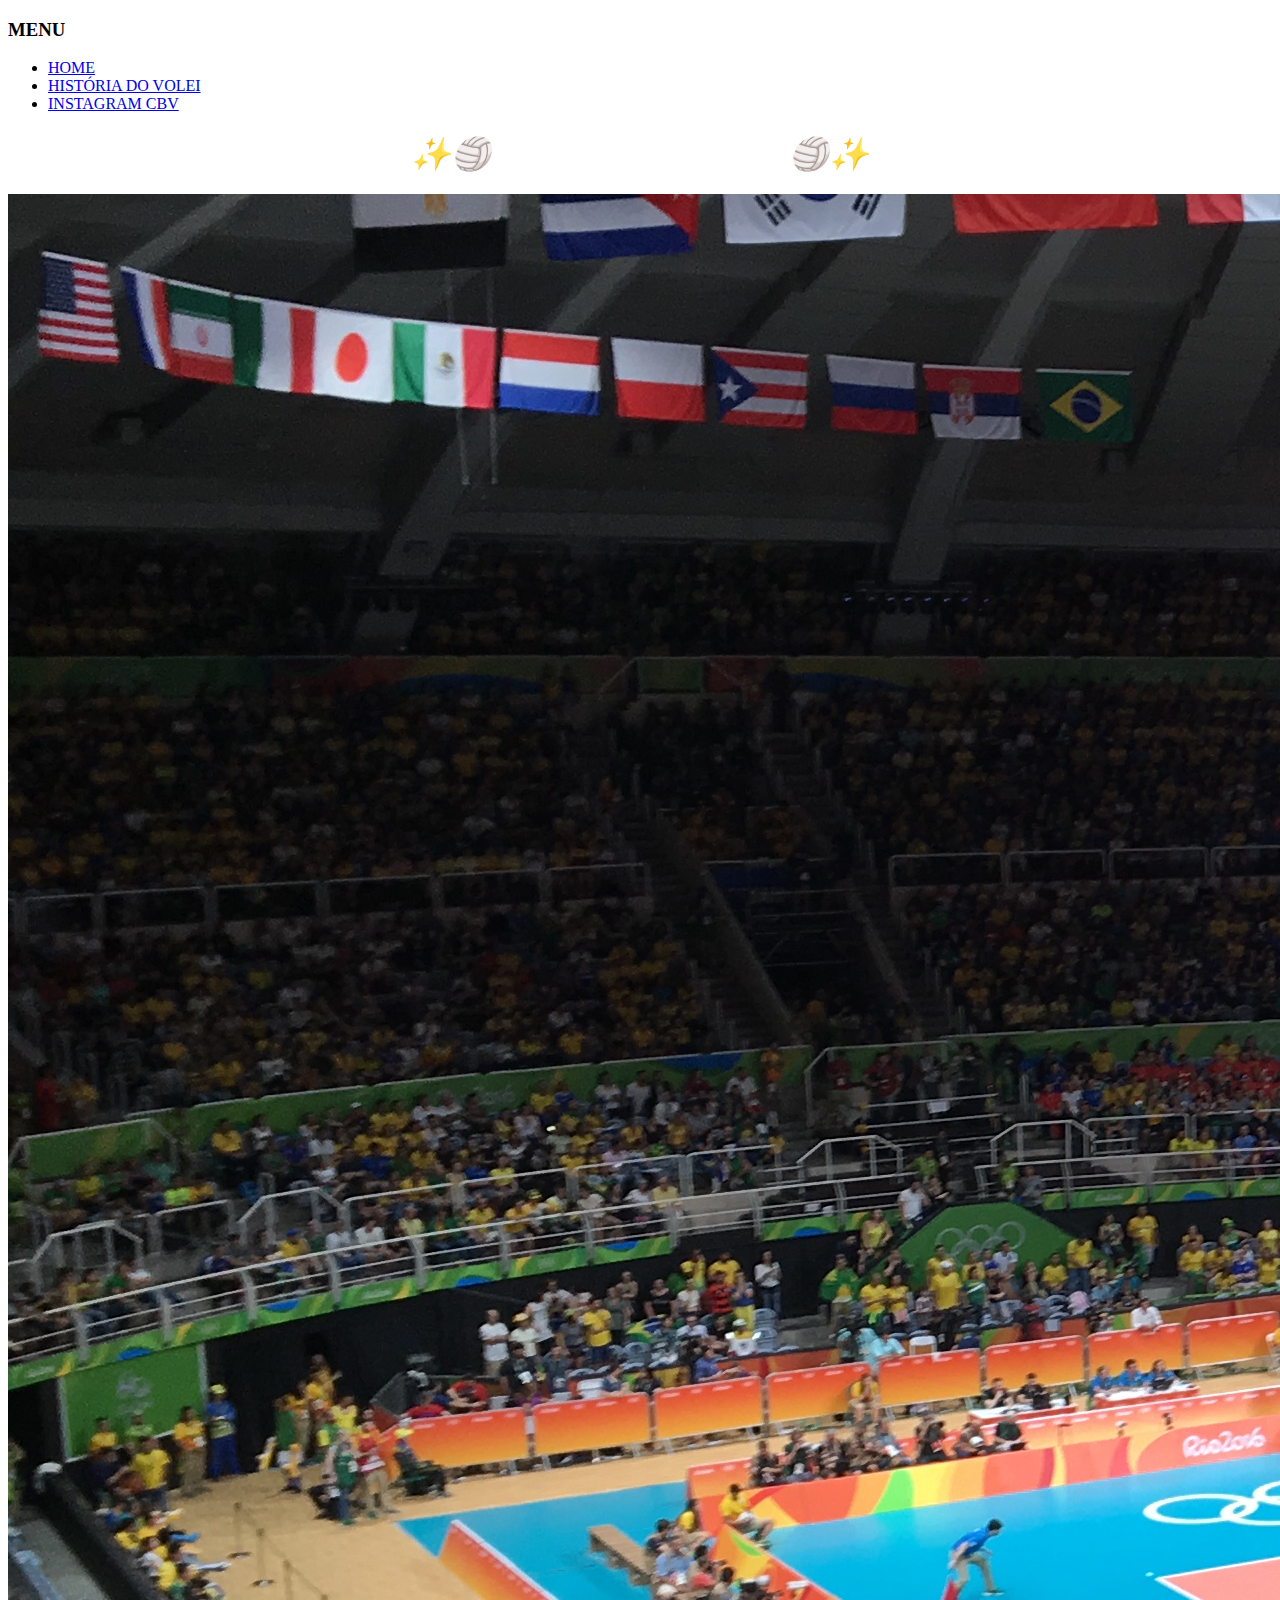
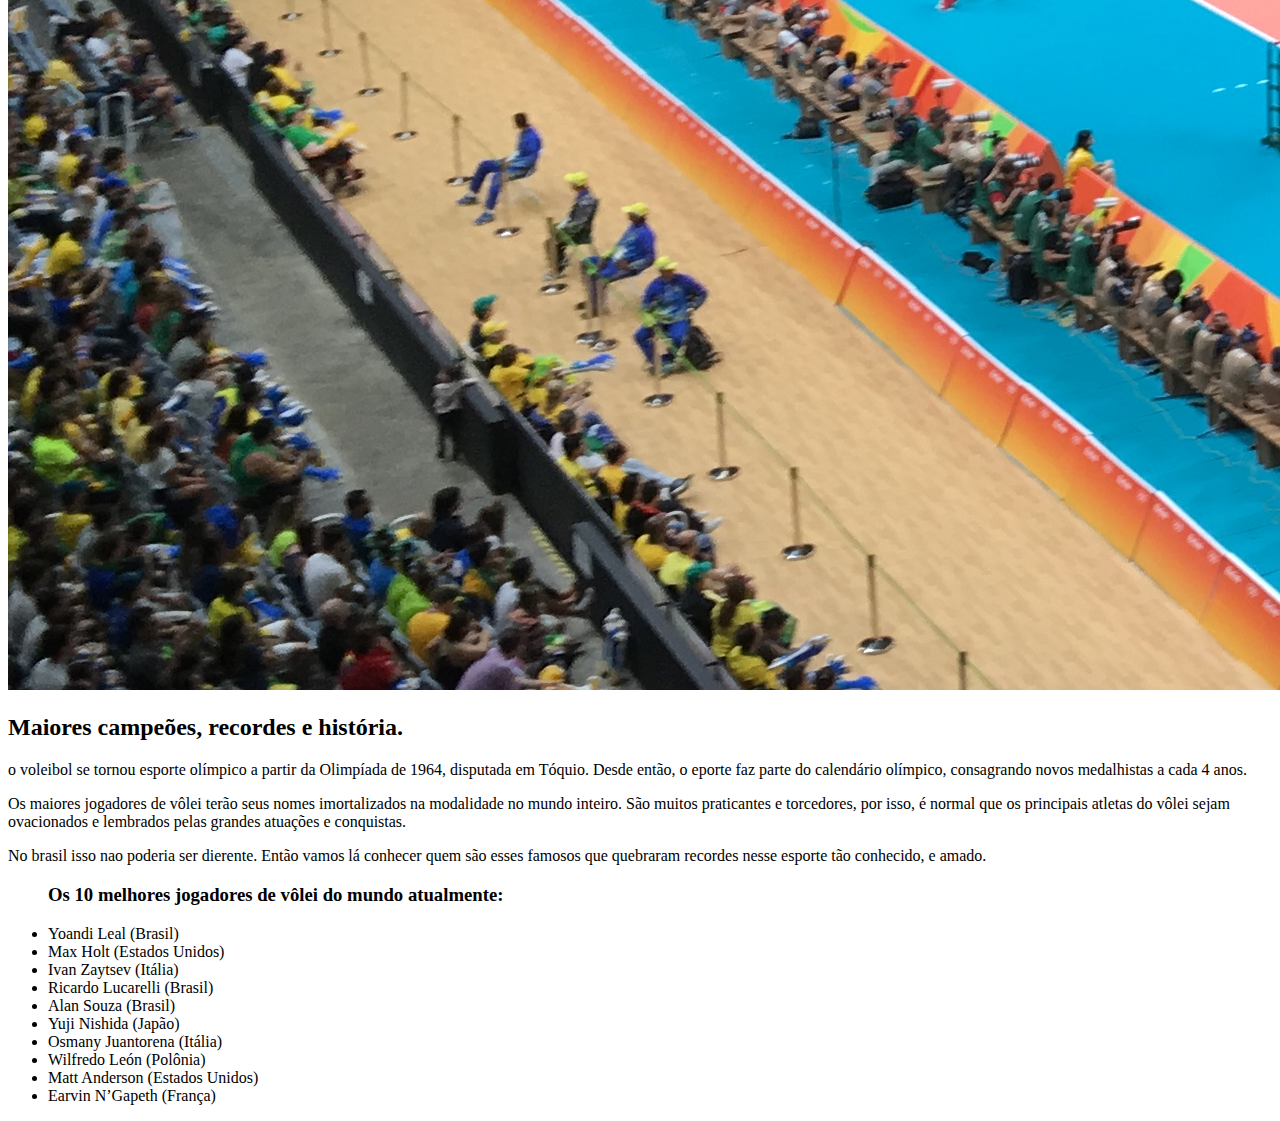
==== index.html @ f510e4c3 "Create index.html" ====
<!DOCTYPE html>
<html lang="pt-br">
<head>
    <meta charset="UTF-8">
    <meta http-equiv="X-UA-Compatible" content="IE=edge">
    <meta name="viewport" content="width=device-width, initial-scale=1.0">
    <title>voleibol</title>
    <link rel="stylesheet" href="julia.css">
</head>
<body>
    <header>
        <h3> MENU </h3>
        <nav>
        <ul>
        <li> <a href="index.html"> HOME</a> </li>
        <li><a href="historiavolei.html"> HISTÓRIA DO VOLEI</a> </li>
           <li> <a href="https://www.instagram.com/cbvolei/"> INSTAGRAM CBV </a> </li>
            
    </ul>

        </nav>
            </header>
    <h1>✨🏐 Vôlei nas Olimpíadas 🏐✨</h1>
    <div class="imagemcentralizada"></div>
    <img class="imagem1" src="imagem1.jpg">

    <h2>      Maiores campeões, recordes e história. </h2>
    <p class="paragrafo1"> o voleibol se tornou esporte olímpico a partir da Olimpíada de 1964, disputada em Tóquio. Desde então, o eporte faz parte do calendário olímpico, consagrando novos medalhistas a cada 4 anos.</p>
    <p class="paragrafo2">      Os maiores jogadores de vôlei terão seus nomes imortalizados na modalidade no mundo inteiro. São muitos praticantes e torcedores, por isso, é normal que os principais atletas do vôlei sejam ovacionados e lembrados pelas grandes atuações e conquistas. </p>
    <p class="paragrafo3"> No brasil isso nao poderia ser dierente. Então vamos lá conhecer quem são esses famosos que quebraram recordes nesse esporte tão conhecido, e amado.</p>
    <p> </p>
    <ul>
        <h3>Os 10 melhores jogadores de vôlei do mundo atualmente:</h3>
        <li>Yoandi Leal (Brasil)</li>
        <li>Max Holt (Estados Unidos)</li>
        <li>Ivan Zaytsev (Itália)</li>
        <li>Ricardo Lucarelli (Brasil)</li>
        <li>Alan Souza (Brasil) </li>
        <li>Yuji Nishida (Japão)</li>
        <li>Osmany Juantorena (Itália)</li>
        <li>Wilfredo León (Polônia)</li>
        <li>Matt Anderson (Estados Unidos)</li>
        <li>Earvin N’Gapeth (França)</li>
---- julia.css ----
h1 {
    color:rgba(255, 255, 255, 0.89)
}
h1 {
    text-align: center;
    background-color: rgba(253, 252, 252, 0);
    font-style: oblique;
}
h3 { color: #0000ff
p {
    text-align: center;
    font-size: medium;
}
strong {
    font-size: larger;
}

body {
    background-color: rgba(6, 177, 245, 0.856);
    
}
.paragrafo1 {
    color:rgb(255,255,255)
    
}
.paragrafo2 {
    background-color: rgba(128, 29, 29, 0)
}
.imagem1 {
    image-orientation: center; 
    width: 1349px;
}
h2 {
    color:rgb(250, 234, 6)
}
nav a {
    
   color:rgb(250, 234, 6)

}
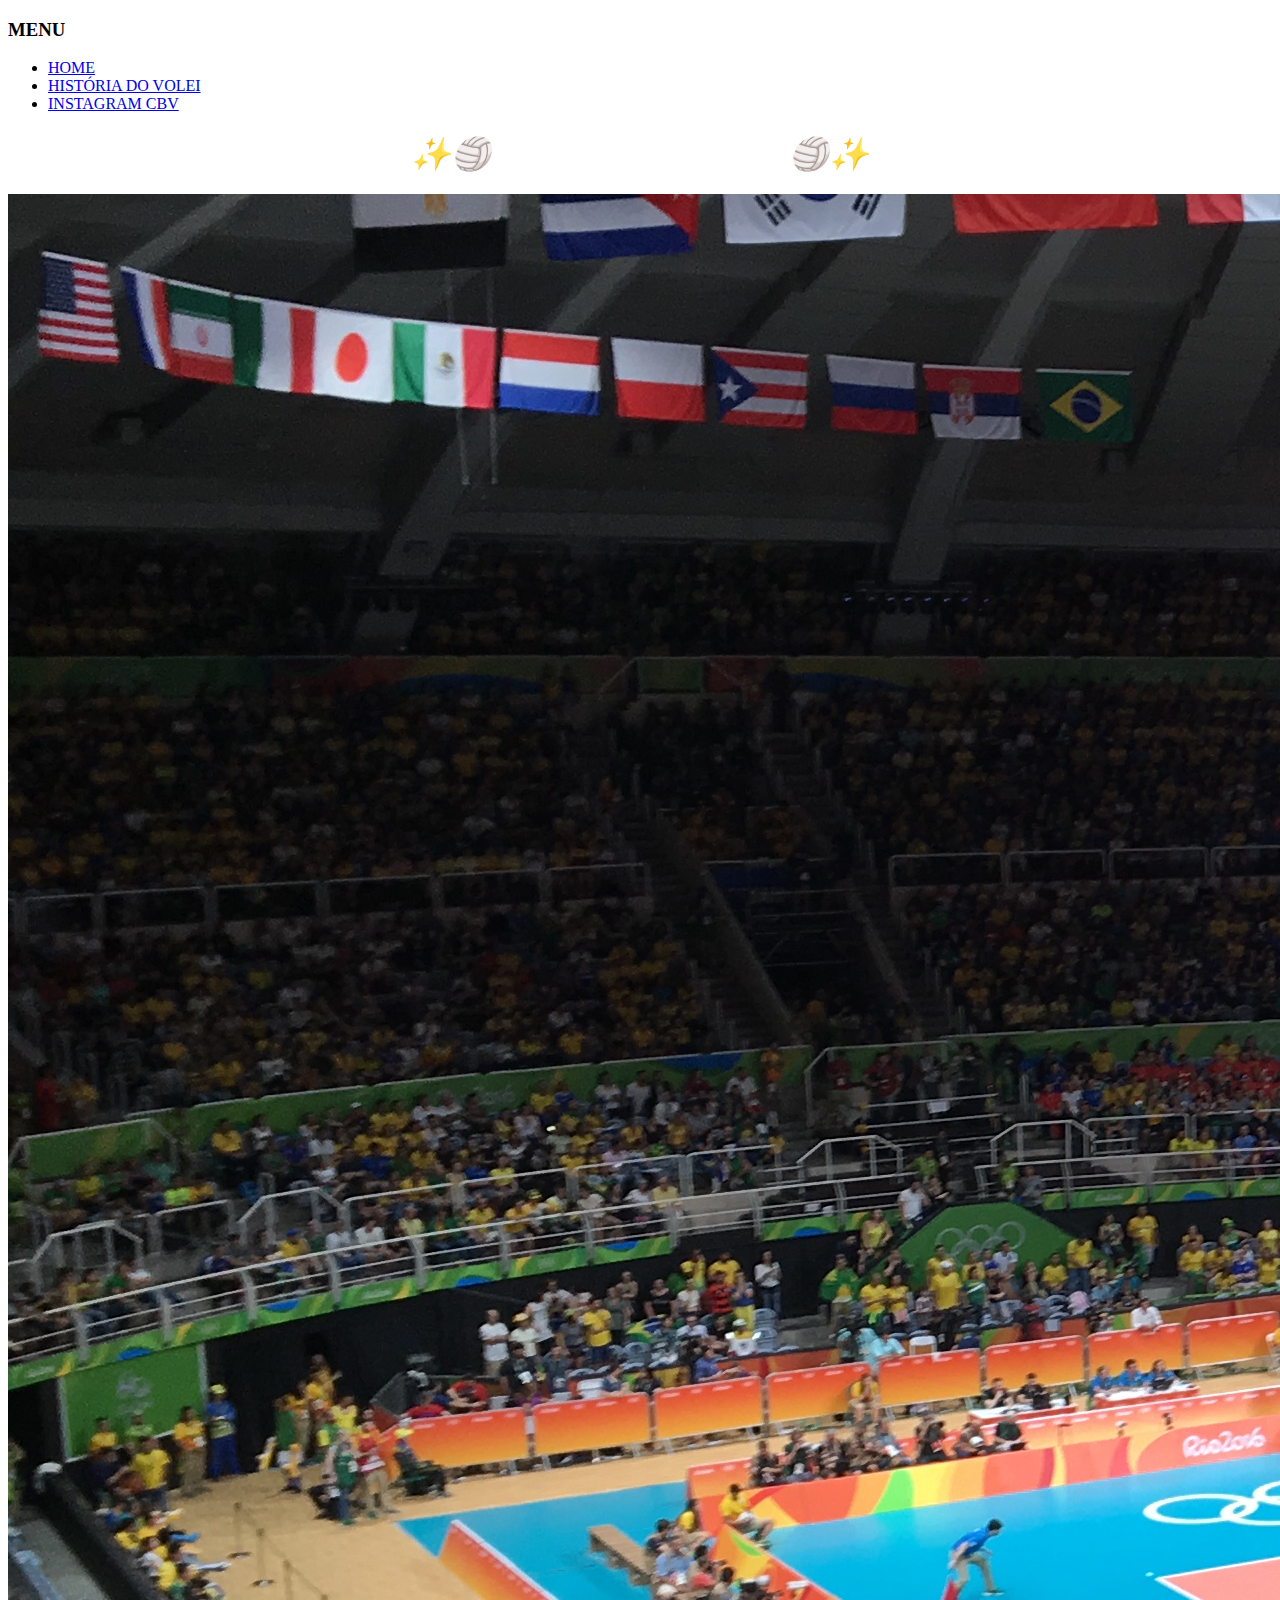
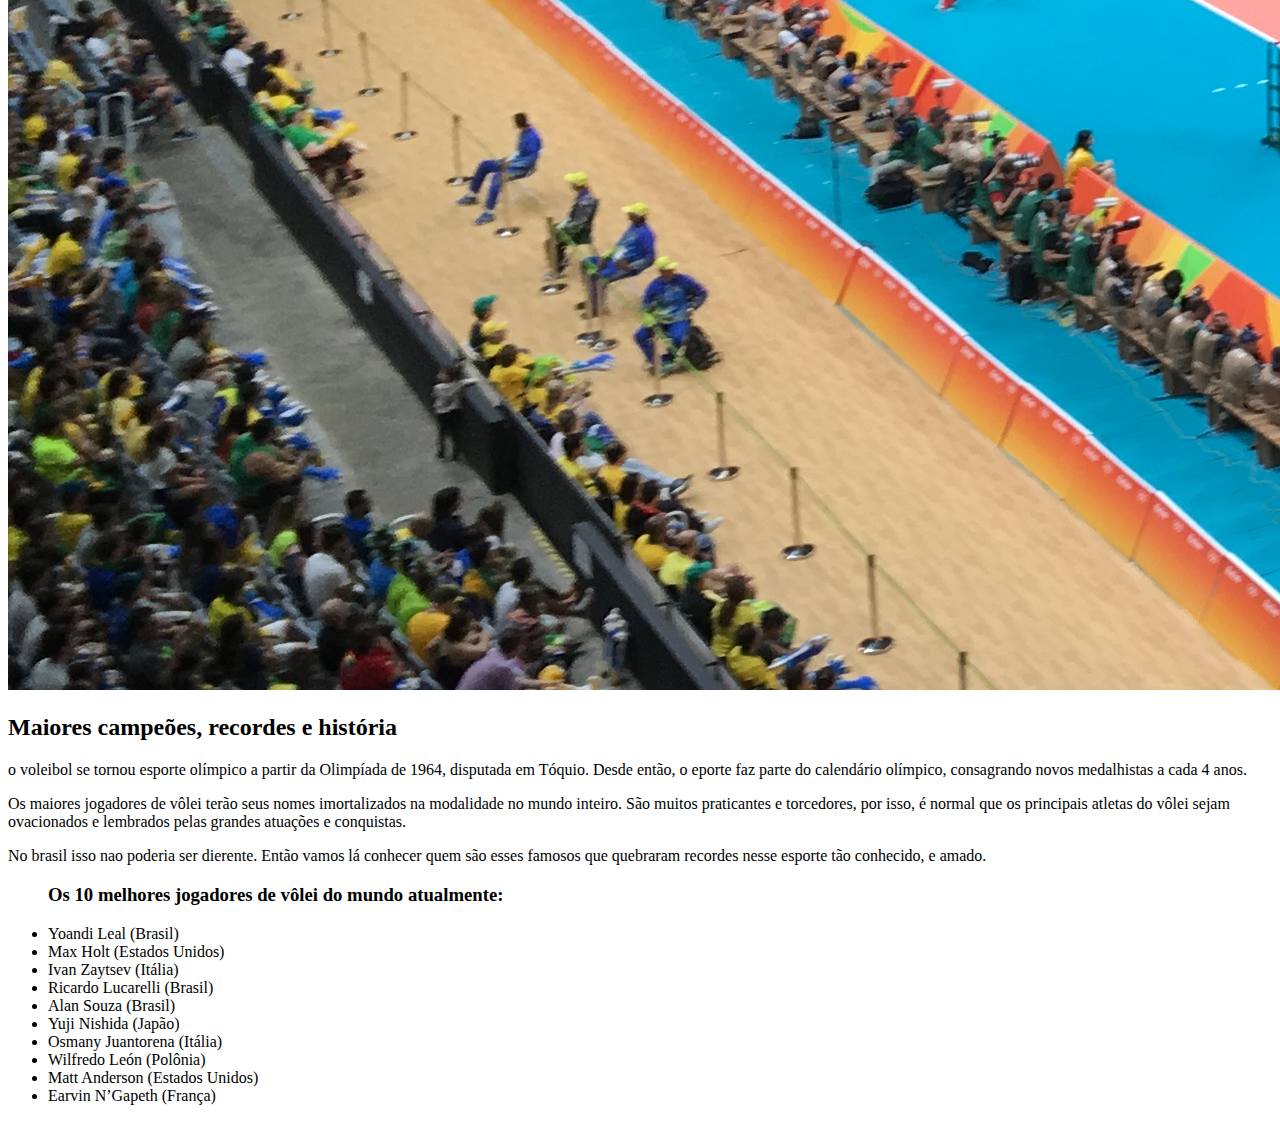
==== commit 8f2173fc: "Update index.html" ====
--- a/index.html
+++ b/index.html
@@ -24,7 +24,7 @@
     <div class="imagemcentralizada"></div>
     <img class="imagem1" src="imagem1.jpg">
 
-    <h2>      Maiores campeões, recordes e história. </h2>
+    <h2>      Maiores campeões, recordes e história </h2>
     <p class="paragrafo1"> o voleibol se tornou esporte olímpico a partir da Olimpíada de 1964, disputada em Tóquio. Desde então, o eporte faz parte do calendário olímpico, consagrando novos medalhistas a cada 4 anos.</p>
     <p class="paragrafo2">      Os maiores jogadores de vôlei terão seus nomes imortalizados na modalidade no mundo inteiro. São muitos praticantes e torcedores, por isso, é normal que os principais atletas do vôlei sejam ovacionados e lembrados pelas grandes atuações e conquistas. </p>
     <p class="paragrafo3"> No brasil isso nao poderia ser dierente. Então vamos lá conhecer quem são esses famosos que quebraram recordes nesse esporte tão conhecido, e amado.</p>
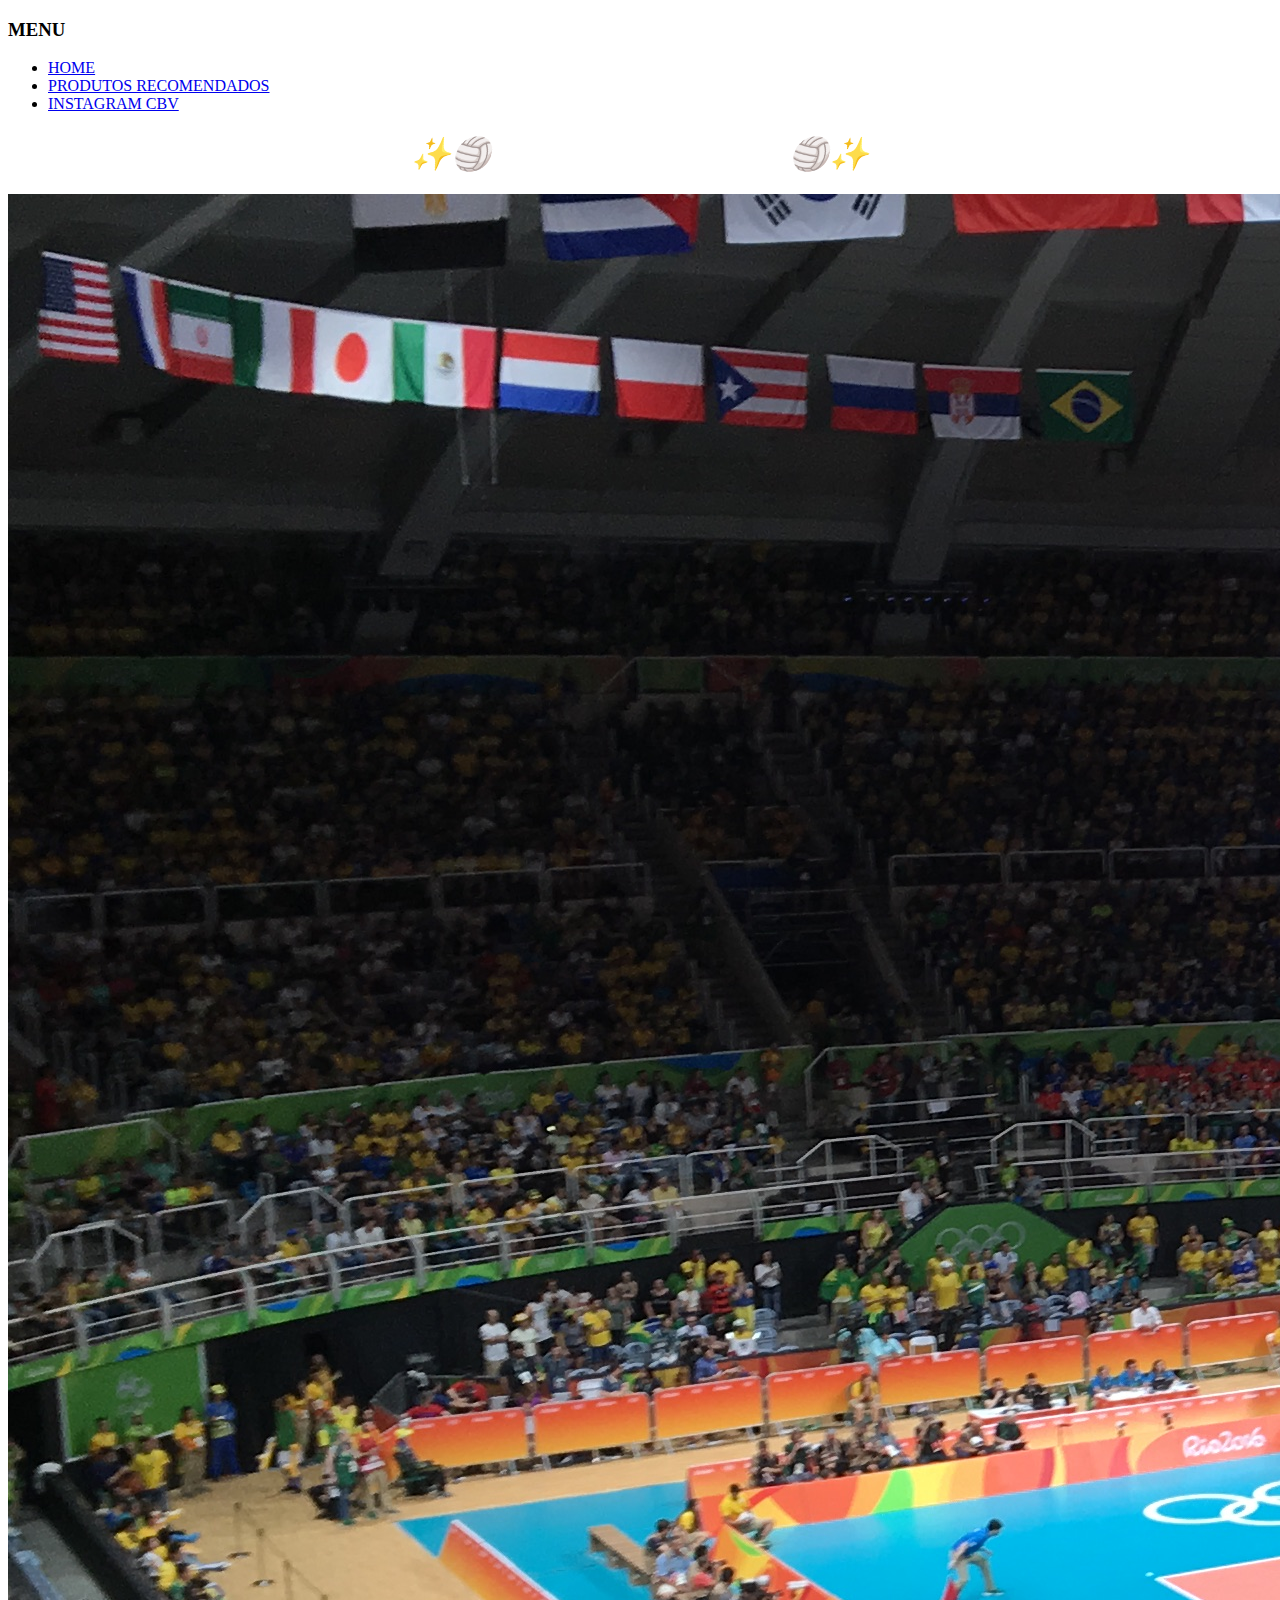
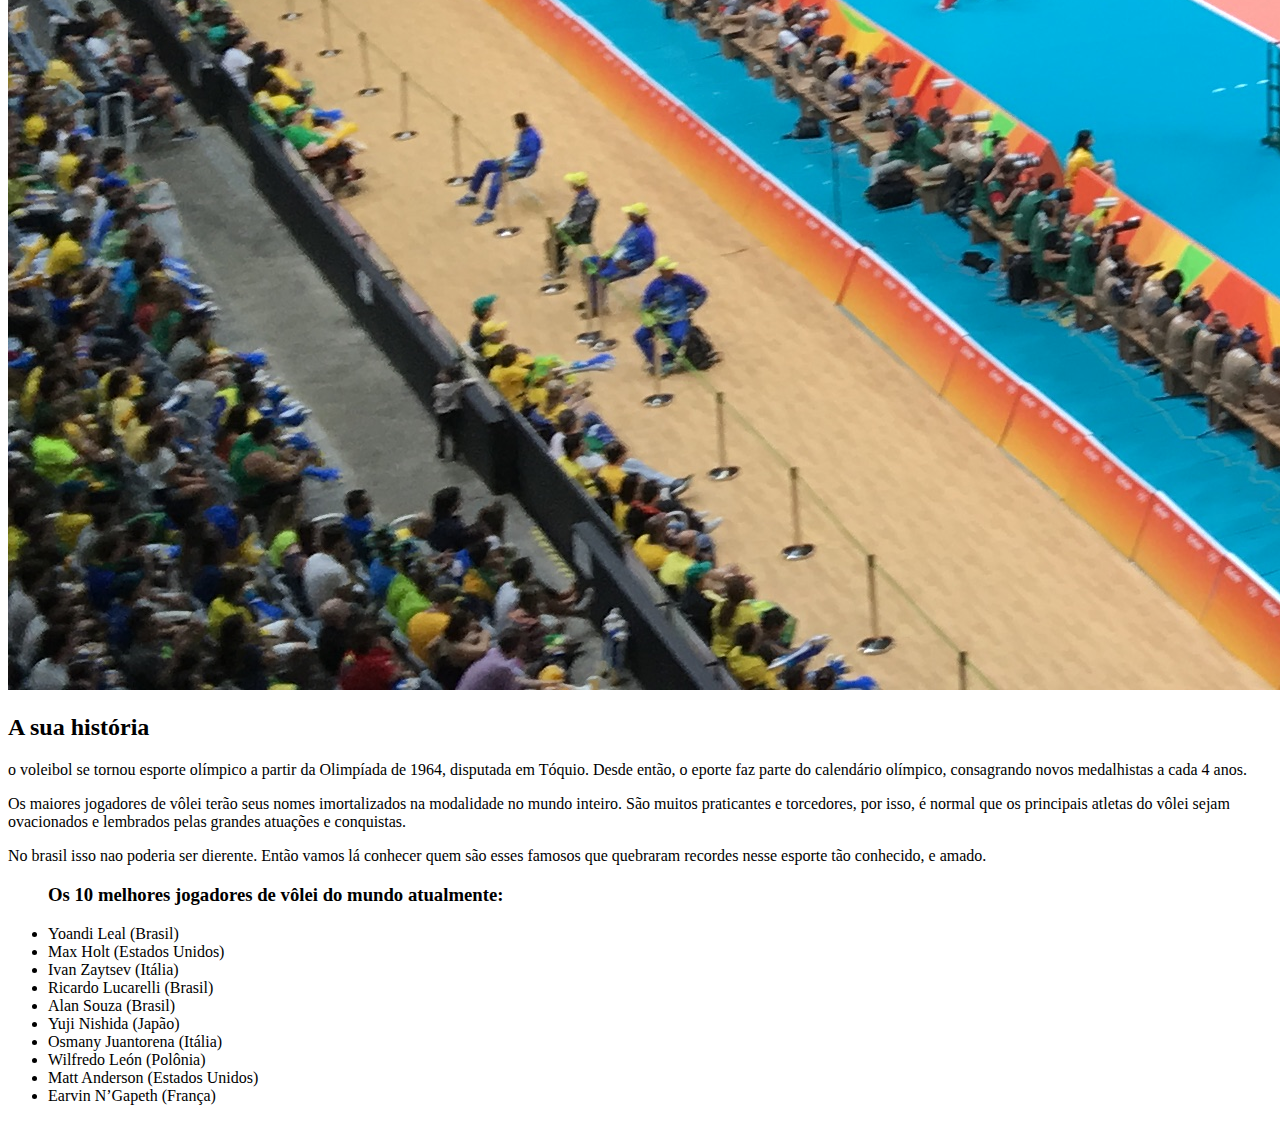
==== commit cf146216: "Update index.html" ====
--- a/index.html
+++ b/index.html
@@ -13,7 +13,7 @@
         <nav>
         <ul>
         <li> <a href="index.html"> HOME</a> </li>
-        <li><a href="historiavolei.html"> HISTÓRIA DO VOLEI</a> </li>
+        <li><a href="secundário.html"> PRODUTOS RECOMENDADOS </a> </li>
            <li> <a href="https://www.instagram.com/cbvolei/"> INSTAGRAM CBV </a> </li>
             
     </ul>
@@ -24,7 +24,7 @@
     <div class="imagemcentralizada"></div>
     <img class="imagem1" src="imagem1.jpg">
 
-    <h2>      Maiores campeões, recordes e história </h2>
+    <h2>     A sua história </h2>
     <p class="paragrafo1"> o voleibol se tornou esporte olímpico a partir da Olimpíada de 1964, disputada em Tóquio. Desde então, o eporte faz parte do calendário olímpico, consagrando novos medalhistas a cada 4 anos.</p>
     <p class="paragrafo2">      Os maiores jogadores de vôlei terão seus nomes imortalizados na modalidade no mundo inteiro. São muitos praticantes e torcedores, por isso, é normal que os principais atletas do vôlei sejam ovacionados e lembrados pelas grandes atuações e conquistas. </p>
     <p class="paragrafo3"> No brasil isso nao poderia ser dierente. Então vamos lá conhecer quem são esses famosos que quebraram recordes nesse esporte tão conhecido, e amado.</p>
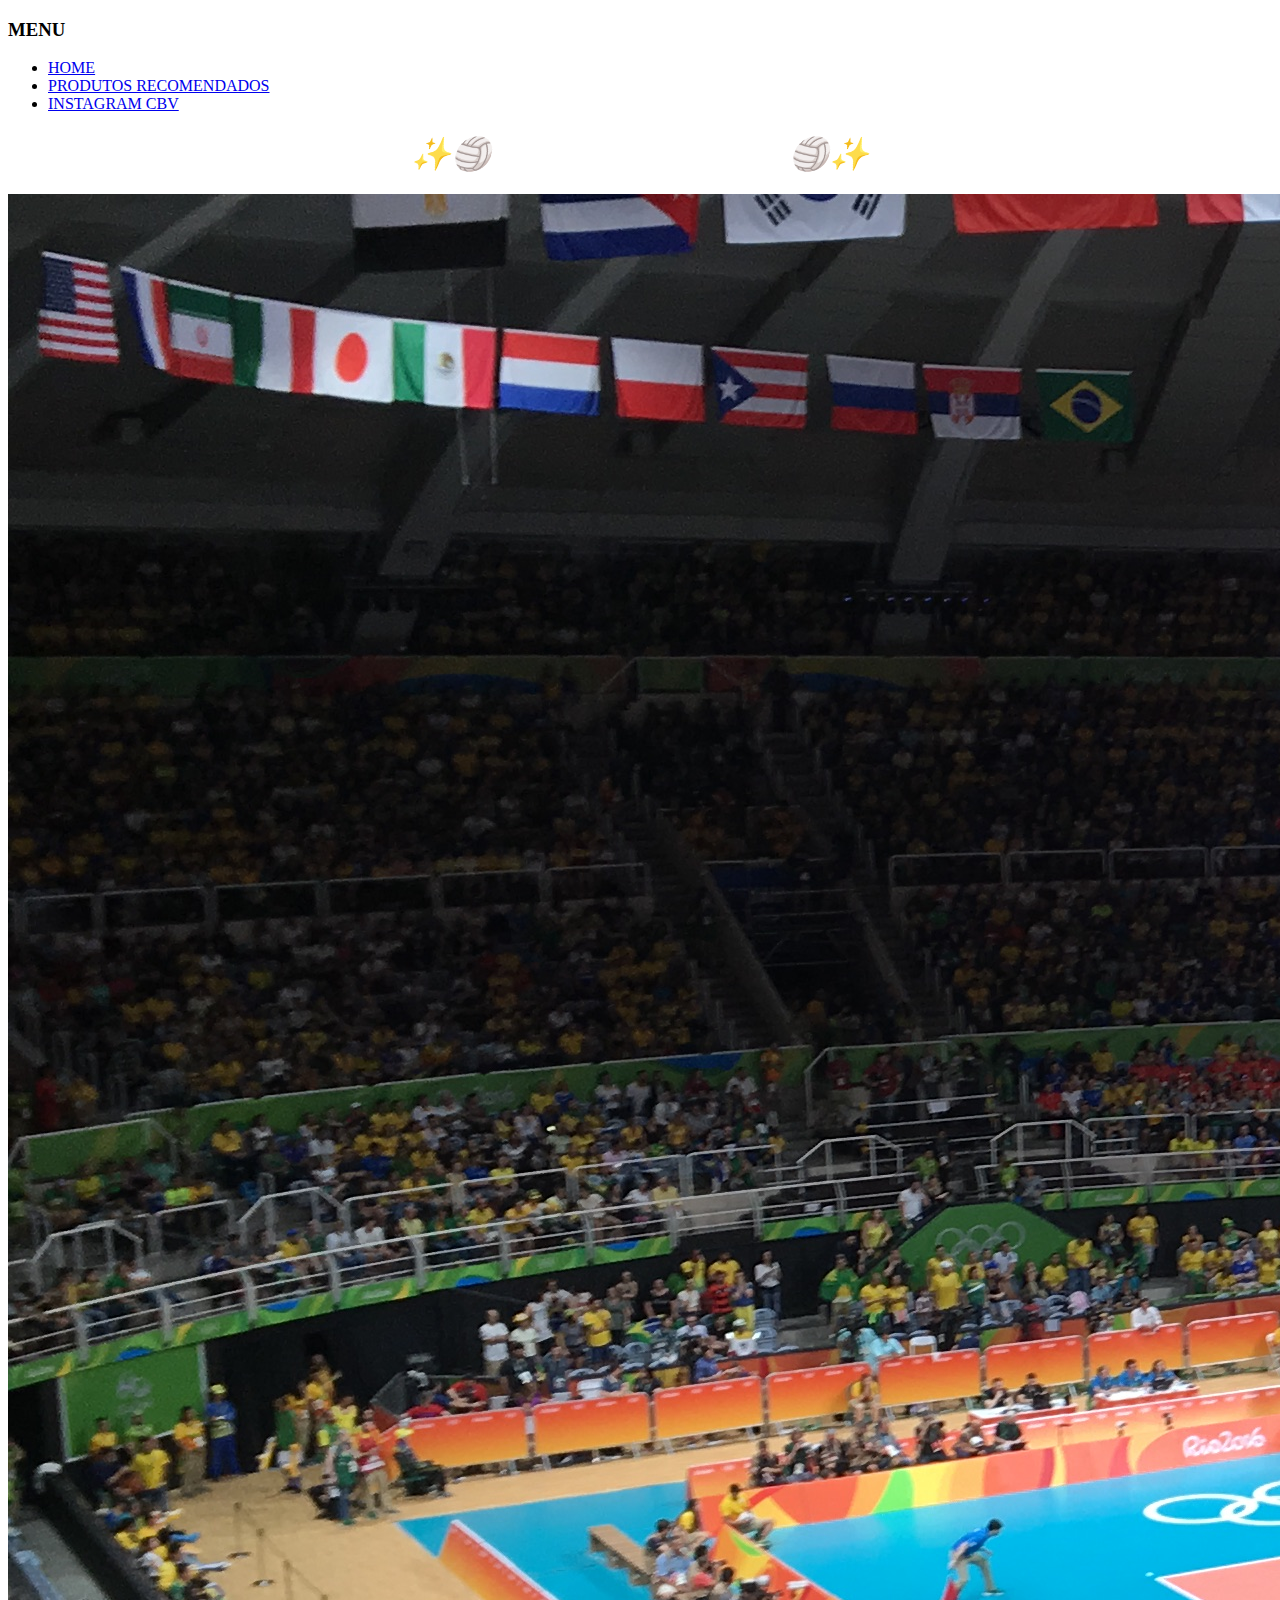
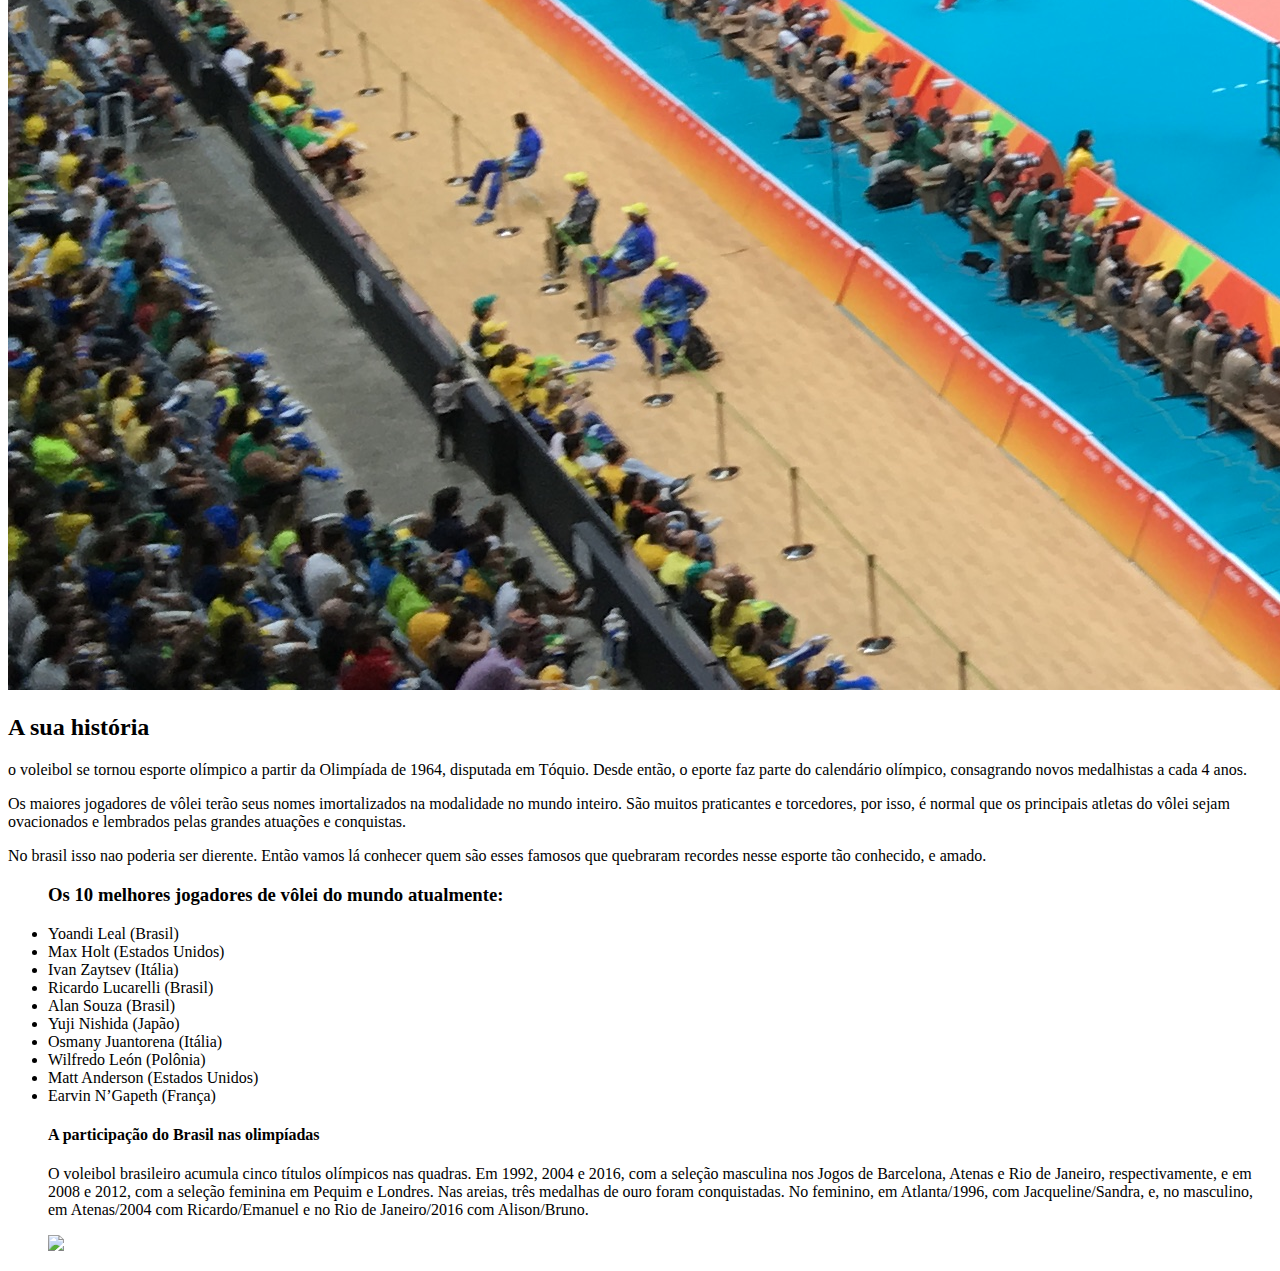
==== commit a1ac2183: "Update index.html" ====
--- a/index.html
+++ b/index.html
@@ -28,7 +28,7 @@
     <p class="paragrafo1"> o voleibol se tornou esporte olímpico a partir da Olimpíada de 1964, disputada em Tóquio. Desde então, o eporte faz parte do calendário olímpico, consagrando novos medalhistas a cada 4 anos.</p>
     <p class="paragrafo2">      Os maiores jogadores de vôlei terão seus nomes imortalizados na modalidade no mundo inteiro. São muitos praticantes e torcedores, por isso, é normal que os principais atletas do vôlei sejam ovacionados e lembrados pelas grandes atuações e conquistas. </p>
     <p class="paragrafo3"> No brasil isso nao poderia ser dierente. Então vamos lá conhecer quem são esses famosos que quebraram recordes nesse esporte tão conhecido, e amado.</p>
-    <p> </p>
+    
     <ul>
         <h3>Os 10 melhores jogadores de vôlei do mundo atualmente:</h3>
         <li>Yoandi Leal (Brasil)</li>
@@ -41,3 +41,7 @@
         <li>Wilfredo León (Polônia)</li>
         <li>Matt Anderson (Estados Unidos)</li>
         <li>Earvin N’Gapeth (França)</li>
+
+<h4> A participação do Brasil nas olimpíadas </h4>
+        <p>O voleibol brasileiro acumula cinco títulos olímpicos nas quadras. Em 1992, 2004 e 2016, com a seleção masculina nos Jogos de Barcelona, Atenas e Rio de Janeiro, respectivamente, e em 2008 e 2012, com a seleção feminina em Pequim e Londres. Nas areias, três medalhas de ouro foram conquistadas. No feminino, em Atlanta/1996, com Jacqueline/Sandra, e, no masculino, em Atenas/2004 com Ricardo/Emanuel e no Rio de Janeiro/2016 com Alison/Bruno.</p> 
+        <img class="imagem2" src="curitiba_fivb.jpg">
